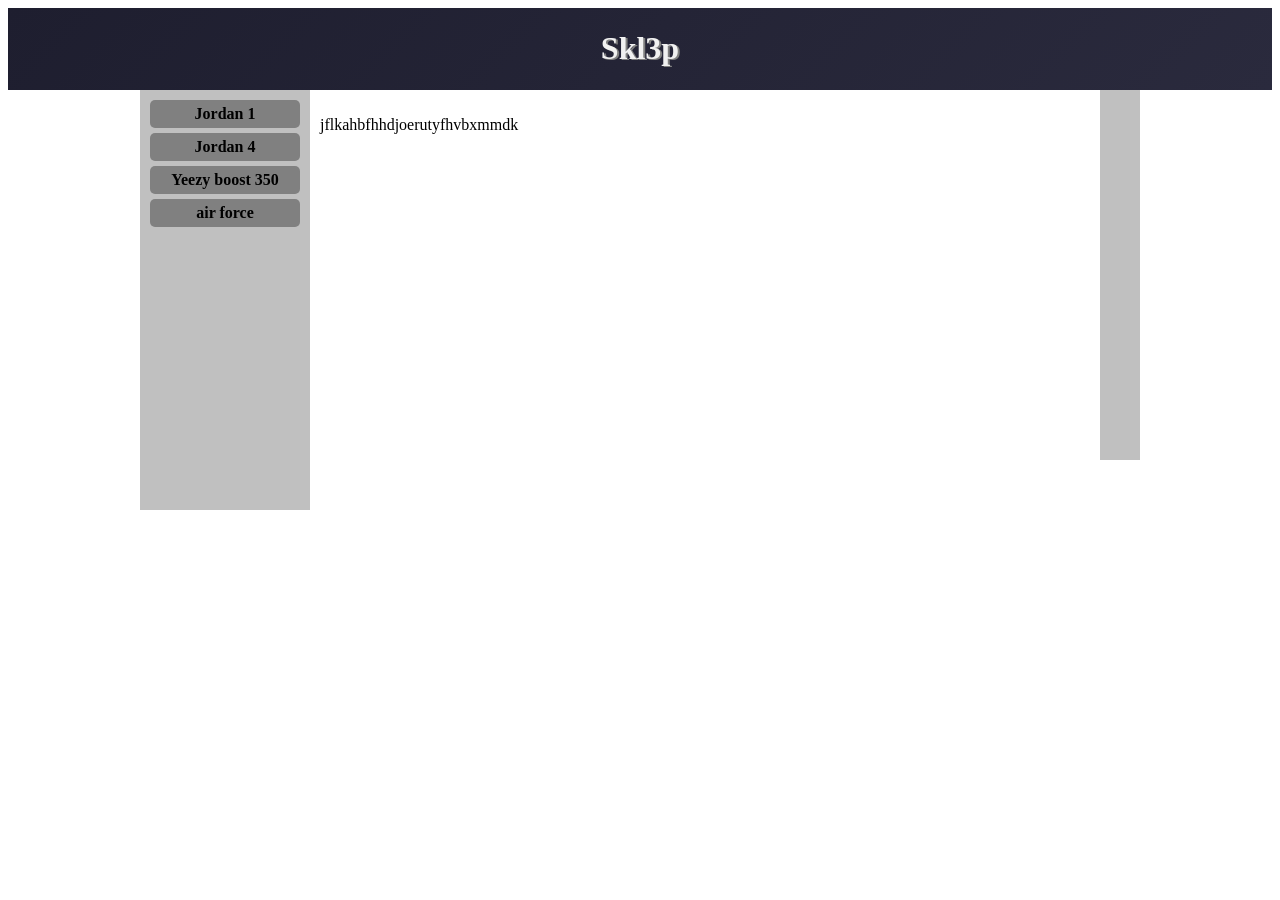
==== index.html @ 30582500 "first commit" ====
<!--komentarz html-->
<!DOCTYPE html>
<html lang="pl">
<head>
	<meta charset="UTF-8">
	<link rel="stylesheet" href="style.css">
	<meta name="author" content="Kuba Machoński">
	<title> Skl3p</title>
	
	
</head>

<body>

<header>
<h1>Skl3p</h1>
</header>

<div>
<nav>
<a href="Jordan1.html">Jordan 1</a>     
<a href="Jordan4.html">Jordan 4</a>      
<a href="Yeezy.html">Yeezy boost 350</a>
<a href="air.html">air force</a>
</nav>

<section>
<p></p>jflkahbfhhdjoerutyfhvbxmmdk
</section>


<aside>
</aside>

</div>

</body>


</html>
---- style.css ----
/*komentarz css*/
body{
	background-color: white;
}
header{
	color: #f1f1f1;
	text-align: center;
	text-shadow: 2px 1px grey;
	background: linear-gradient(135deg, #1e1e2f, #2a2a3d);
	padding: 1px;
}
nav{
	background-color: silver;
	width: 15%;
	min-height: 350px;
	height: 400px;
	padding: 1%;
	float: left;
}
section{
	background-color: white;
	width: 77%;
	padding: 1%;
	float: left;
	min-height: 350px;
}
aside{
	background-color: silver;
	width: 2%;
	padding: 1%;
	float: left;
	min-height: 350px;
}
div{
	width: 1000px;
	margin: 0 auto;
}
a{
	display: block;
	background-color: grey;
	text-align: center;
	padding: 5px;
	color: black;
	text-decoration: none;
	font-weight: bold;
	border-radius: 5px;
	margin-bottom: 5px;
}
a:hover{
	background-color: purple;
	color: white;
}
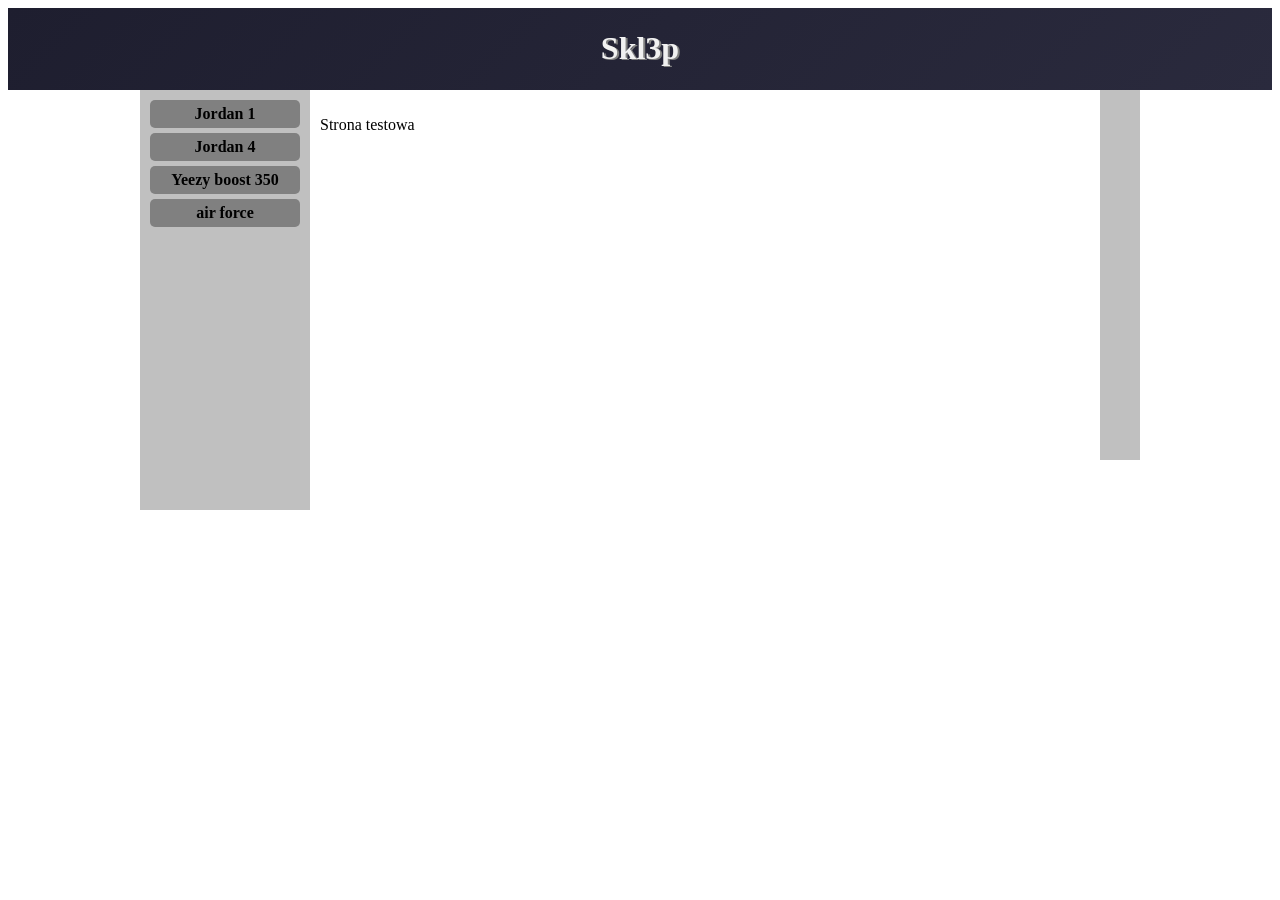
==== commit 8ffd745e: "change text in section" ====
--- a/index.html
+++ b/index.html
@@ -25,7 +25,7 @@
 </nav>
 
 <section>
-<p></p>jflkahbfhhdjoerutyfhvbxmmdk
+<p>Strona testowa</p>
 </section>
 
 
